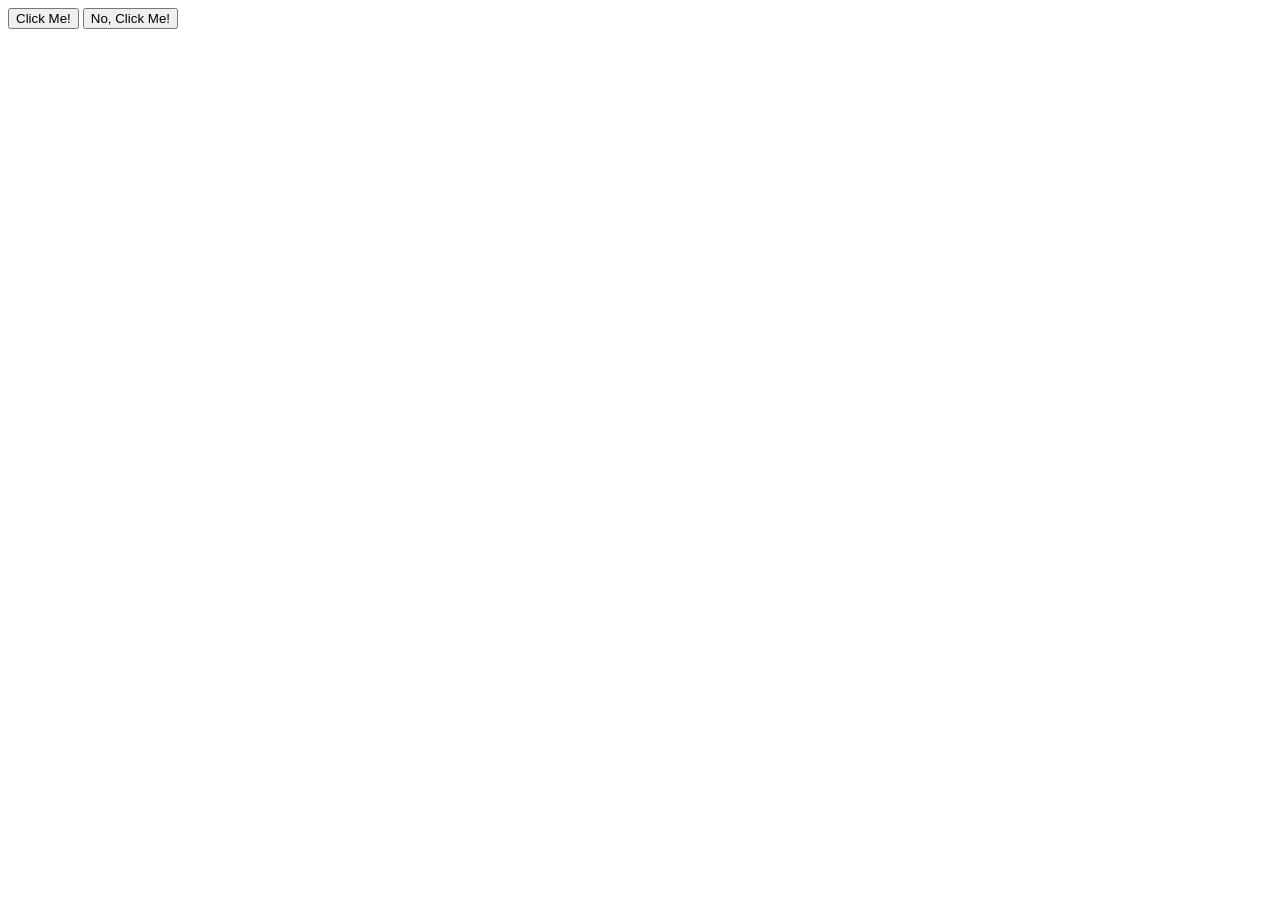
==== foundations/intro-to-css/03-grouping-selectors/index.html @ f04a968d "Introduce classes to buttons" ====
<!DOCTYPE html>
<html lang="en">
  <head>
    <meta charset="UTF-8">
    <meta http-equiv="X-UA-Compatible" content="IE=edge">
    <meta name="viewport" content="width=device-width, initial-scale=1.0">
    <title>Grouping Selectors</title>
    <link rel="stylesheet" href="style.css">
  </head>
  <body>
    <button class="button black-button">Click Me!</button>
    <button class="button yellow-button">No, Click Me!</button>
  </body>
</html>
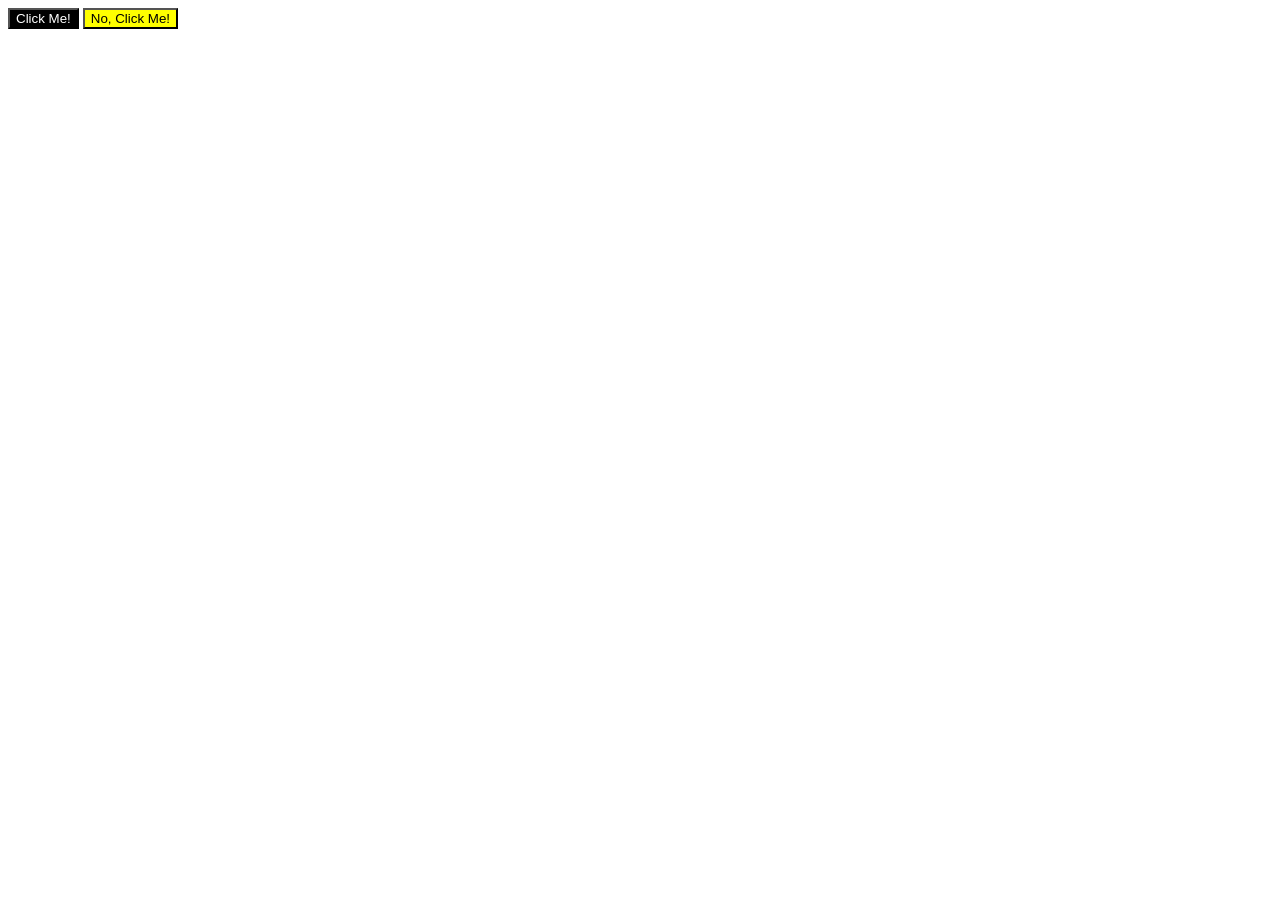
==== commit d5de0499: "Remove button class, add black-button class Using grouping selectors, we can remove the third class " ====
--- a/foundations/intro-to-css/03-grouping-selectors/index.html
+++ b/foundations/intro-to-css/03-grouping-selectors/index.html
@@ -8,7 +8,7 @@
     <link rel="stylesheet" href="style.css">
   </head>
   <body>
-    <button class="button black-button">Click Me!</button>
-    <button class="button yellow-button">No, Click Me!</button>
+    <button class="black-button">Click Me!</button>
+    <button class="yellow-button">No, Click Me!</button>
   </body>
 </html>
--- a/foundations/intro-to-css/03-grouping-selectors/style.css
+++ b/foundations/intro-to-css/03-grouping-selectors/style.css
@@ -0,0 +1,13 @@
+.button {
+    font-size: 28px;
+    font-family: Helvetica, "Times New Roman", sans-serif;
+}
+
+.black-button {
+    background-color: rgb(0,0,0);
+    color: rgb(255,255,255);
+}
+
+.yellow-button {
+    background-color: rgb(255, 255, 0);
+}
